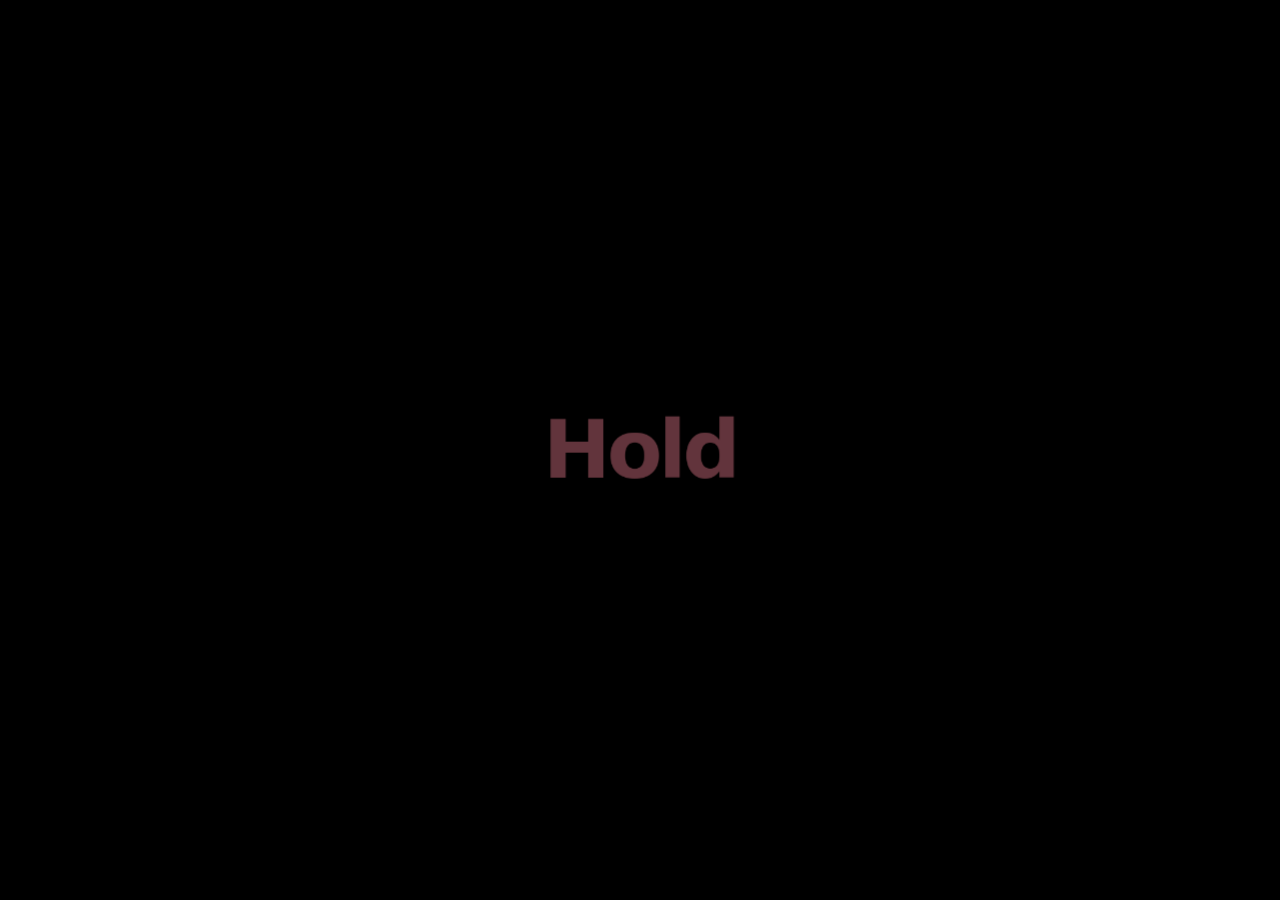
==== src/ui/index.html @ 186e2339 "WordPulse 1.2.0: word-by-word lyrics on your Windows desktop Live word-by-word lyrics for whatever i" ====
<!DOCTYPE html>
<html lang="en">
<head>
  <meta charset="UTF-8">
  <meta name="viewport" content="width=device-width, initial-scale=1.0">
  <title>WordPulse</title>
  <link rel="stylesheet" href="style.css">
</head>
<body class="mode-fullscreen style-ship" id="appBody">

  <!-- Convex lens filter (displacement map generated in app.js) -->
  <svg class="lens-defs" width="0" height="0" aria-hidden="true">
    <filter id="lensFilter" x="0" y="0" width="1" height="1"
            filterUnits="objectBoundingBox" primitiveUnits="objectBoundingBox"
            color-interpolation-filters="sRGB">
      <feImage id="lensMap" x="0" y="0" width="1" height="1" preserveAspectRatio="none" result="map"/>
      <feDisplacementMap in="SourceGraphic" in2="map" scale="0.17"
                         xChannelSelector="R" yChannelSelector="G"/>
    </filter>
    <!-- Ink / clay morph: blur, then harden the alpha back into solid shapes -->
    <filter id="gooFilter" x="-10%" y="-10%" width="120%" height="120%" color-interpolation-filters="sRGB">
      <feGaussianBlur id="gooBlur" in="SourceGraphic" stdDeviation="0" result="b"/>
      <feColorMatrix in="b" mode="matrix" values="1 0 0 0 0  0 1 0 0 0  0 0 1 0 0  0 0 0 20 -8"/>
    </filter>
  </svg>

  <div class="bg-wall" aria-hidden="true"></div>
  <div class="bg-art" aria-hidden="true"></div>

  <main class="stage" id="stage">
    <div class="lens" id="lens">
      <div class="drift" id="drift">
        <div class="stack" id="stack" aria-live="polite"></div>
      </div>
    </div>
  </main>

  <!-- Auto-hiding control strip (appears on mouse move) -->
  <div class="chrome" id="chrome">
    <div class="now-playing">
      <img id="albumArt" class="art" alt="">
      <div class="meta">
        <div class="title" id="trackTitle">Waiting for music</div>
        <div class="artist" id="trackArtist">Play something in Spotify or Apple Music</div>
      </div>
    </div>

    <div class="styles" role="tablist">
      <button class="seg active" data-style="SHIP">Ship</button>
      <button class="seg" data-style="FISHEYE">Fisheye</button>
      <button class="seg" data-style="FISHEYE_VISUAL">Fisheye Visual</button>
      <button class="seg" data-style="VISUAL">Visual</button>
      <button class="seg" data-style="POP">Pop</button>
      <button class="seg" data-style="STAMP">Stamp</button>
      <button class="seg" data-style="LINE">Line</button>
      <button class="seg" data-style="ORBIT">Orbit</button>
      <button class="seg" data-style="INKBLOT">Inkblot</button>
      <button class="seg" data-style="SQUEEZE">Squeeze</button>
      <button class="seg" data-style="REMOLD">Remold</button>
    </div>

    <div class="actions">
      <button class="act" id="btnPinToggle" title="Always on top (T)">
        <svg width="15" height="15" viewBox="0 0 24 24" fill="none" stroke="currentColor" stroke-width="2"><path d="M12 17v5"/><path d="M5 17h14v-2l-3-3V5a2 2 0 0 0-2-2h-4a2 2 0 0 0-2 2v7l-3 3z"/></svg>
      </button>
      <button class="act" id="btnModeToggle" title="Lock screen / desktop (F11)">
        <svg width="15" height="15" viewBox="0 0 24 24" fill="none" stroke="currentColor" stroke-width="2"><path d="M15 3h6v6M9 21H3v-6M21 3l-7 7M3 21l7-7"/></svg>
      </button>
      <button class="act" id="btnDemoToggle" title="Demo tracks (D)"><span id="demoBadge">LIVE</span></button>
    </div>

    <div class="progress" id="progressBarWrap"><div class="fill" id="progressFill"></div></div>
  </div>

  <script src="util.js"></script>
  <script src="app.js"></script>
</body>
</html>
---- src/ui/style.css ----
/* WordPulse — word-by-word lyric stage
   Three colours drive everything: lyric, highlight, secondary. */
:root {
  --hl: #ff2d6f;                                            /* highlight slab */
  --lyric: color-mix(in oklab, var(--hl) 72%, white);       /* sung / past words */
  --secondary: color-mix(in oklab, var(--hl) 45%, #6b6b6b); /* upcoming ghost words */
  --bg: #000;
  --u: min(11vw, 17vh);                                     /* base word size */
  --font: "Segoe UI Variable Display", "Segoe UI", "Inter", system-ui, sans-serif;
  --spring: cubic-bezier(.34, 1.56, .64, 1);
  --glide: cubic-bezier(.22, 1, .36, 1);
}

* { box-sizing: border-box; margin: 0; padding: 0; }

html, body {
  width: 100%; height: 100%;
  overflow: hidden;
  background: var(--bg);
  color: var(--lyric);
  font-family: var(--font);
  user-select: none;
  -webkit-font-smoothing: antialiased;
}

body.mode-floating { --bg: transparent; --u: min(13vw, 22vh); }

/* On the desktop: the wallpaper sits underneath, dimmed only while lyrics are showing */
body.mode-wallpaper { background: #000 var(--wall, none) center / cover no-repeat; }
body.mode-wallpaper::before {
  content: ""; position: fixed; inset: 0; pointer-events: none; z-index: 2;
  background: rgba(0, 0, 0, var(--wall-dim, .35));
  opacity: 0; transition: opacity .8s ease;
}

/* background layers: wallpaper (optionally blurred) and blurred album art */
.bg-wall, .bg-art { position: fixed; inset: 0; pointer-events: none; display: none; }
body.mode-wallpaper .bg-wall { display: block; z-index: 0; background: var(--wall, none) center / cover no-repeat; }
body.wall-blur .bg-wall { filter: blur(18px); transform: scale(1.06); }
body:not(.mode-floating) .bg-art {
  display: block; z-index: 1;
  background: var(--art, none) center / cover no-repeat;
  filter: blur(42px) saturate(1.25) brightness(.5); transform: scale(1.18);
  opacity: 0; transition: opacity .9s ease;
}
body.album-bg.has-words .bg-art { opacity: 1; }
/* fullscreen and screensaver: optional wallpaper or album-art background instead of black */
body.mode-fullscreen[data-fsbg="wallpaper"] .bg-wall { display: block; z-index: 0; background: var(--wall, none) center / cover no-repeat; filter: brightness(.6); }
body.mode-fullscreen[data-fsbg="wallpaper"].wall-blur .bg-wall { filter: blur(18px) brightness(.6); transform: scale(1.06); }
body.mode-fullscreen[data-fsbg="album"] .bg-art { opacity: 1; }
.stage { z-index: 3; transition: opacity .5s ease; }
.chrome { z-index: 4; }
body.lyrics-hidden .stage { opacity: 0; }
body.lyrics-hidden.mode-wallpaper::before, body.lyrics-hidden .bg-art { opacity: 0 !important; }

/* type options */
body.upper .w .t, body.upper .rm { text-transform: uppercase; }
body[data-slab="pill"] .w .t::before, body[data-slab="pill"] .rm-slab { clip-path: none; border-radius: .3em; }
body[data-slab="none"] .w .t::before, body[data-slab="none"] .rm-slab { display: none; }
body[data-slab="none"] .w.active, body[data-slab="none"] .rm,
body[data-slab="none"].style-inkblot .w, body[data-slab="none"].style-squeeze .w { color: var(--hl); }

/* calmer motion / battery */
body.reduce-motion .w, body.reduce-motion .rm-l, body.reduce-motion .rm {
  transition-property: opacity, color !important; transition-duration: .25s !important;
}
body.reduce-motion .drift, body.lowpower .drift { animation: none !important; transform: none !important; }
body.idle .drift { animation-play-state: paused; }   /* nothing playing: stop the endless drift */
body.lowpower .lens, body.lowpower.morphing .lens { filter: none !important; }
body.mode-wallpaper.has-words::before { opacity: 1; }
body.mode-wallpaper .chrome { display: none; }
body.mode-wallpaper .lens::after { display: none; }

.lens-defs { position: absolute; pointer-events: none; }

/* ---------- Stage ---------- */
.stage {
  position: fixed; inset: 0;
  display: grid; place-items: center;
  perspective: 1400px;
}

.lens, .drift { position: relative; width: 100%; height: 100%; transform-style: preserve-3d; }

.stack {
  contain: layout style;
  position: absolute; left: calc(50% + var(--ox, 0px)); top: 50%;
  width: 0; height: 0;
  transform-style: preserve-3d;
}

/* Every visible word is absolutely placed by app.js via --x/--y/--s/--r. */
.w {
  position: absolute; left: 0; top: 0;
  display: flex; align-items: center; gap: .18em;
  white-space: nowrap;
  font-size: var(--u);
  font-weight: 800;
  letter-spacing: -0.035em;
  line-height: 1;
  transform:
    translate(-50%, -50%)
    translate3d(var(--x, 0px), var(--y, 0px), var(--z, 0px))
    rotate(var(--r, 0deg))
    scale(calc(var(--s, 1) * var(--sx, 1)), var(--s, 1));
  opacity: var(--o, 1);
  transition:
    transform .52s var(--glide),
    opacity .38s var(--glide);
  will-change: transform, opacity;
}
.w.italic .t { font-style: italic; font-weight: 700; }

.w .t { position: relative; z-index: 1; padding: 0 .06em; }

/* The highlight slab behind the word being sung */
.w .t::before {
  content: "";
  position: absolute; z-index: -1;
  left: -.02em; right: -.02em; top: .14em; bottom: .02em;
  background: var(--hl);
  clip-path: polygon(0 9%, 100% 0, 99% 100%, 1% 93%);
  transform: scaleX(0); transform-origin: left center;
  transition: transform .2s var(--glide);
}
.w.active { color: #fff; }
.w.active .t::before { transform: scaleX(1); }
.w:not(.active) .t::before { transform-origin: right center; transition-duration: .14s; }

.w.ghost { color: var(--secondary); }
.w.leaving { transition-duration: .42s, .3s, .18s; }

/* Icons: emoji rendered as a solid silhouette tinted with the highlight colour */
.w .ic {
  display: none;
  font-size: .78em;
  font-style: normal;
  color: transparent;
  text-shadow: 0 0 0 var(--hl);
  transform: scale(0) rotate(-25deg);
  transition: transform .5s var(--spring);
}
.w.active .ic, .w.past .ic { transform: scale(1) rotate(0); }
.w.ghost .ic { transform: scale(.4); opacity: .4; }
body.style-visual .w .ic,
body.style-fisheye-visual .w .ic { display: inline-block; }

/* ---------- Ship: a wall drifting in three dimensions ---------- */
body.style-ship .drift { animation: ship-drift 18s ease-in-out infinite alternate; }
@keyframes ship-drift {
  0%   { transform: rotateX(calc(16deg * var(--motion, 1)))  rotateY(calc(-18deg * var(--motion, 1))) rotateZ(calc(-2deg * var(--motion, 1))) translateZ(-40px); }
  50%  { transform: rotateX(calc(6deg * var(--motion, 1)))   rotateY(calc(10deg * var(--motion, 1)))  rotateZ(calc(1deg * var(--motion, 1)))  translateZ(0); }
  100% { transform: rotateX(calc(-10deg * var(--motion, 1))) rotateY(calc(20deg * var(--motion, 1)))  rotateZ(calc(3deg * var(--motion, 1)))  translateZ(-60px); }
}
body.style-ship .w { letter-spacing: -0.045em; font-weight: 900; }

/* ---------- Fisheye: a convex stack under a lens ---------- */
body.style-fisheye .lens,
body.style-fisheye-visual .lens {
  /* keep the filtered area to the word stack, not the whole screen */
  width: min(92vw, 150vh); height: 84vh;
  filter: url(#lensFilter);
}
body.style-fisheye .lens::after,
body.style-fisheye-visual .lens::after {
  /* faint glass sheen */
  content: ""; position: absolute; inset: 0; pointer-events: none;
  background: radial-gradient(ellipse 55% 45% at 50% 46%, rgba(255,255,255,.05), transparent 70%);
}
body.mode-floating .lens::after { display: none; }

/* ---------- Pop: one word at a time, springing in ---------- */
body.style-pop .w,
body.style-stamp .w {
  transition: transform .62s var(--spring), opacity .22s ease;
}
body.style-pop .w.leaving { transition: transform .35s ease-in, opacity .3s ease-in; }
body.style-pop .w .ic,
body.style-stamp .w.active .ic { display: inline-block; }

/* ---------- Stamp: the sung word slams down, earlier ones stay scattered ---------- */
body.style-stamp .w.active { transition: transform .42s cubic-bezier(.2, 1.9, .45, 1), opacity .12s linear; }
body.style-stamp .w.past { color: var(--lyric); }
body.style-stamp .w.active .t::before { transition-duration: .08s; }

/* ---------- Line: whole line, slab wipes across each word as it is sung ---------- */
body.style-line .w { font-weight: 800; transition: transform .45s var(--glide), opacity .3s ease; }
body.style-line .w.active .t::before { transition: transform var(--wipe, .2s) linear; }
body.style-line .w.past { color: var(--hl); }
body.style-line .w.past .t::before { transform: scaleX(0); transition: none; }
body.style-line .w.ghost { color: var(--lyric); }

/* ---------- Orbit: the line rides a turning carousel ---------- */
body.style-orbit .w { transition: transform .6s var(--glide), opacity .45s ease; backface-visibility: hidden; }
body.style-orbit .stack { perspective: 900px; }

/* ---------- Morph styles ---------- */
body.morphing .lens { filter: url(#gooFilter); }

/* single word that always wears its slab */
body.style-inkblot .w, body.style-squeeze .w { color: #fff; }
body.style-inkblot .w .t::before,
body.style-squeeze .w .t::before { transform: scaleX(1); transition: none; }

/* Inkblot: cross-fade under the goo filter so the shapes melt together */
body.style-inkblot .w { transition: transform .62s var(--glide), opacity .5s ease; }

/* Squeeze: new word expands from the right while the old one flattens to its left edge */
body.style-squeeze .w { transition: transform .46s cubic-bezier(.7, 0, .25, 1), opacity .2s ease; }
body.style-squeeze .w.leaving { transition: transform .46s cubic-bezier(.7, 0, .25, 1), opacity .15s ease .36s; }

/* Remold: letters rearrange themselves into the next word */
.rm {
  position: absolute; left: 0; top: 0;
  transform: translateY(var(--y, 0px)) scale(calc(1 + var(--beat, 0) * 0.06));   /* zero-size box: scales around the word centre */
  font-weight: 800; line-height: 1; color: #fff; white-space: pre;
  transition: font-size .5s var(--glide), opacity .3s ease;
}
.rm-slab {
  position: absolute; left: 0; top: 0; height: .84em;
  transform: translate(-50%, calc(-50% + .06em)) rotate(-1.2deg);
  background: var(--hl);
  clip-path: polygon(0 9%, 100% 0, 99% 100%, 1% 93%);
  transition: width .5s var(--glide);
}
.rm-txt { position: absolute; left: 0; top: 0; }
.rm-l {
  position: absolute; left: 0; top: 0;
  transform: translate(-50%, -50%) translateX(var(--lx, 0)) scale(var(--ls, 1));
  filter: blur(var(--lb, 0));
  transition: transform .5s var(--glide), opacity .35s ease, filter .4s ease;
}

/* ---------- Beat pulse (--beat: 0..~1.5, set every frame on .stack) ---------- */
.w.active .t { display: inline-block; transform: scale(calc(1 + var(--beat, 0) * 0.07)); transform-origin: center; will-change: transform; }

@keyframes drop-shake {
  0% { transform: translate(0, 0); } 15% { transform: translate(-1.2%, .6%) rotate(-.6deg); }
  30% { transform: translate(1.1%, -.5%) rotate(.5deg); } 45% { transform: translate(-.7%, .3%); }
  60% { transform: translate(.5%, -.2%); } 100% { transform: translate(0, 0); }
}
body.drop .stage { animation: drop-shake .5s cubic-bezier(.3, .7, .4, 1); }

/* ---------- Mood looks (only with "Full" auto mood) ---------- */
/* Neon: glowing, fast, punchy */
body[data-mood="neon"] .w, body[data-mood="neon"] .rm {
  text-shadow: 0 0 .05em color-mix(in oklab, var(--hl) 70%, white), 0 0 .32em var(--hl);
}
body[data-mood="neon"] .w { transition-duration: .3s, .22s; }
body[data-mood="neon"] .w .t::before, body[data-mood="neon"] .rm-slab {
  clip-path: none; border-radius: .14em;
  box-shadow: 0 0 .18em var(--hl), 0 0 .6em color-mix(in oklab, var(--hl) 55%, transparent);
}
/* the beat brightens a separate glow layer: only its opacity changes, so nothing is repainted */
body[data-mood="neon"] .w.active .t::after {
  content: ""; position: absolute; z-index: -2; left: -.02em; right: -.02em; top: .14em; bottom: .02em;
  border-radius: .14em; box-shadow: 0 0 .5em .12em var(--hl), 0 0 1.2em .2em color-mix(in oklab, var(--hl) 60%, transparent);
  opacity: calc(.15 + var(--beat, 0) * .85); will-change: opacity; pointer-events: none;
}
body[data-mood="neon"].mode-fullscreen { background: #05020b; }

/* Bright: bouncy and saturated */
body[data-mood="bright"] .w { transition-timing-function: var(--spring), ease; transition-duration: .5s, .3s; }

/* Heavy: hard cuts, square slab, heavier type */
body[data-mood="heavy"] .w { font-weight: 900; transition-duration: .16s, .12s; transition-timing-function: cubic-bezier(.6, 0, .2, 1); }
body[data-mood="heavy"] .w .t, body[data-mood="heavy"] .rm { text-transform: uppercase; }
body[data-mood="heavy"] .w .t::before, body[data-mood="heavy"] .rm-slab { clip-path: none; border-radius: 0; }

/* Smooth: slow easing, soft glow */
body[data-mood="smooth"] .w { transition-duration: .78s, .6s; }
body[data-mood="smooth"] .w, body[data-mood="smooth"] .rm { text-shadow: 0 0 .35em color-mix(in oklab, var(--hl) 35%, transparent); }

/* Soft: muted and slow */
body[data-mood="soft"] .w { transition-duration: .95s, .8s; font-weight: 700; }
body[data-mood="soft"] .w.ghost { opacity: calc(var(--o, 1) * .6); }

/* ---------- Auto-hiding chrome ---------- */
.chrome {
  position: fixed; left: 50%; bottom: 22px;
  transform: translate(-50%, 12px);
  display: flex; align-items: center; gap: 14px;
  padding: 8px 10px 12px 8px;
  border-radius: 16px;
  background: rgba(20, 20, 22, .72);
  backdrop-filter: blur(24px) saturate(1.4);
  border: 1px solid rgba(255, 255, 255, .08);
  color: rgba(255, 255, 255, .85);
  font: 500 12.5px/1.2 "Segoe UI Variable Text", "Segoe UI", system-ui, sans-serif;
  opacity: 0; pointer-events: none;
  transition: opacity .25s ease, transform .35s var(--glide);
  max-width: calc(100vw - 32px);
}
body.controls-revealed .chrome { opacity: 1; pointer-events: auto; transform: translate(-50%, 0); }

.now-playing { display: flex; align-items: center; gap: 10px; min-width: 0; max-width: 260px; }
.art { width: 36px; height: 36px; border-radius: 7px; object-fit: cover; background: #222; flex: none; }
.art:not([src]), .art[src=""] { visibility: hidden; width: 0; margin-right: -10px; }
.meta { min-width: 0; }
.title, .artist { overflow: hidden; text-overflow: ellipsis; white-space: nowrap; }
.title { font-weight: 600; color: #fff; }
.artist { color: rgba(255, 255, 255, .5); margin-top: 2px; }

.styles { display: flex; padding: 3px; gap: 2px; border-radius: 10px; background: rgba(255,255,255,.06); }
.seg, .act {
  border: 0; background: transparent; color: inherit; font: inherit; cursor: pointer;
  border-radius: 8px; padding: 6px 10px; white-space: nowrap;
  transition: background .15s, color .15s;
}
.seg:hover, .act:hover { background: rgba(255,255,255,.08); }
.seg.active { background: var(--hl); color: #fff; }
.actions { display: flex; gap: 2px; }
.act { display: grid; place-items: center; padding: 7px; min-width: 30px; }
.act.active { color: var(--hl); }
#demoBadge { font-size: 10.5px; font-weight: 700; letter-spacing: .06em; }
#demoBadge.demo-active { color: var(--hl); }

.progress {
  position: absolute; left: 14px; right: 14px; bottom: 5px; height: 3px;
  border-radius: 2px; background: rgba(255,255,255,.1); cursor: pointer;
}
.progress .fill { height: 100%; width: 0; border-radius: inherit; background: var(--hl); }

@media (max-width: 760px) {
  .now-playing { display: none; }
}

@media (prefers-reduced-motion: reduce) {
  body.style-ship .drift { animation: none; transform: rotateX(8deg) rotateY(-10deg); }
  .w, .w .ic, .w .t::before { transition-duration: .01s !important; }
}
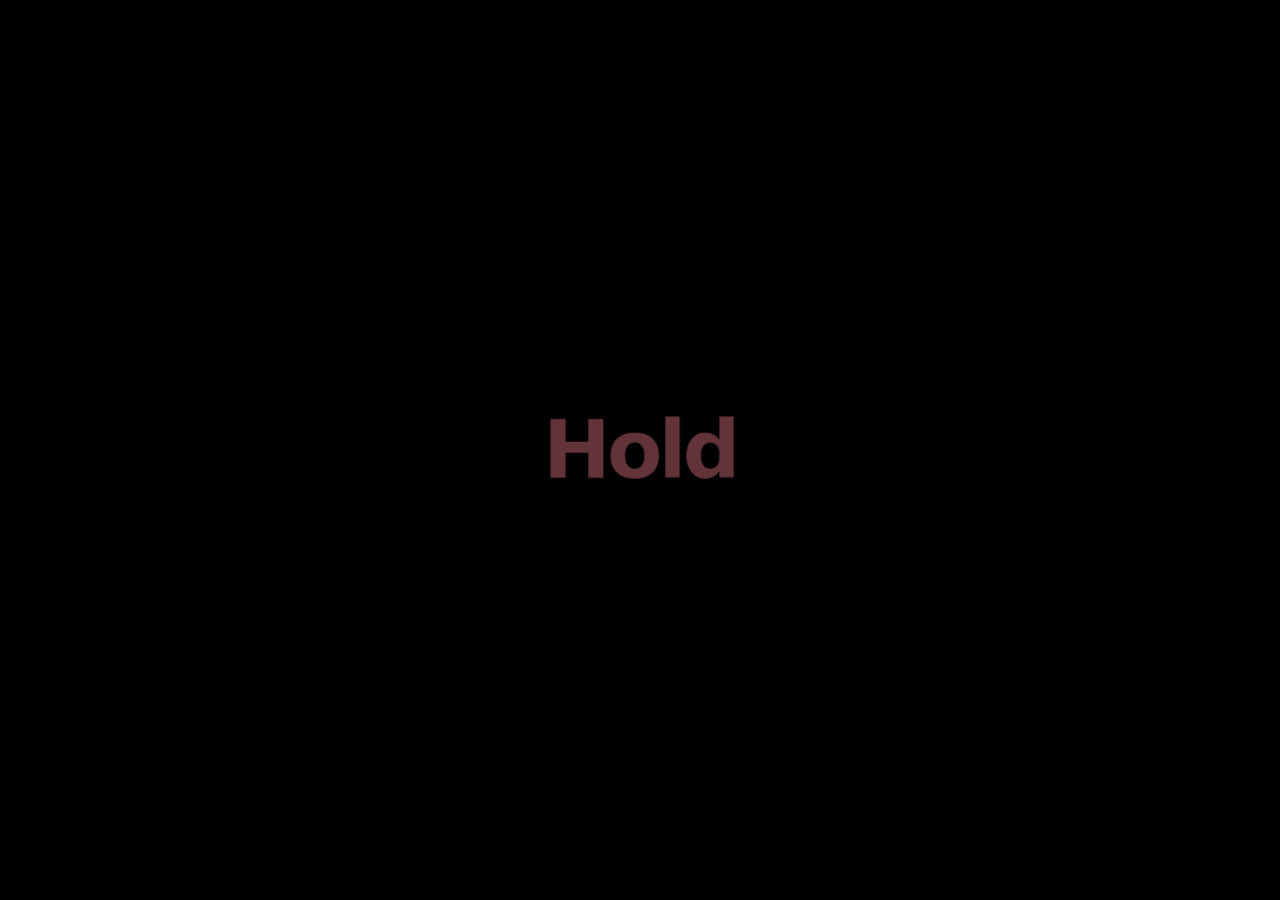
==== commit fc104c88: "Variety and five new styles: Constellation, Branches, Web, Code, Code Visual - Variety (Off / Subtle" ====
--- a/src/ui/index.html
+++ b/src/ui/index.html
@@ -57,6 +57,11 @@
       <button class="seg" data-style="INKBLOT">Inkblot</button>
       <button class="seg" data-style="SQUEEZE">Squeeze</button>
       <button class="seg" data-style="REMOLD">Remold</button>
+      <button class="seg" data-style="CONSTELLATION">Constellation</button>
+      <button class="seg" data-style="BRANCHES">Branches</button>
+      <button class="seg" data-style="WEB">Web</button>
+      <button class="seg" data-style="CODE">Code</button>
+      <button class="seg" data-style="CODE_VISUAL">Code Visual</button>
     </div>
 
     <div class="actions">
--- a/src/ui/style.css
+++ b/src/ui/style.css
@@ -95,8 +95,8 @@
   display: flex; align-items: center; gap: .18em;
   white-space: nowrap;
   font-size: var(--u);
-  font-weight: 800;
-  letter-spacing: -0.035em;
+  font-weight: var(--v-weight, 800);
+  letter-spacing: calc(-0.035em + var(--v-spacing, 0em));
   line-height: 1;
   transform:
     translate(-50%, -50%)
@@ -125,6 +125,7 @@
 }
 .w.active { color: #fff; }
 .w.active .t::before { transform: scaleX(1); }
+.w .t::before, .rm-slab { rotate: var(--v-tilt, 0deg); }   /* per-song slab tilt (Variety) */
 .w:not(.active) .t::before { transform-origin: right center; transition-duration: .14s; }
 
 .w.ghost { color: var(--secondary); }
@@ -147,6 +148,17 @@
 
 /* ---------- Ship: a wall drifting in three dimensions ---------- */
 body.style-ship .drift { animation: ship-drift 18s ease-in-out infinite alternate; }
+body.style-ship[data-drift="1"] .drift { animation-name: ship-drift-b; animation-duration: 22s; }
+body.style-ship[data-drift="2"] .drift { animation-name: ship-drift-c; animation-duration: 15s; }
+@keyframes ship-drift-b {
+  0%   { transform: rotateX(calc(-12deg * var(--motion, 1))) rotateY(calc(16deg * var(--motion, 1)))  rotateZ(calc(2deg * var(--motion, 1)))  translateZ(-50px); }
+  50%  { transform: rotateX(calc(4deg * var(--motion, 1)))   rotateY(calc(-8deg * var(--motion, 1)))  rotateZ(calc(-1deg * var(--motion, 1))) translateZ(0); }
+  100% { transform: rotateX(calc(14deg * var(--motion, 1)))  rotateY(calc(-20deg * var(--motion, 1))) rotateZ(calc(-3deg * var(--motion, 1))) translateZ(-30px); }
+}
+@keyframes ship-drift-c {
+  0%   { transform: rotateX(calc(8deg * var(--motion, 1)))  rotateY(calc(-24deg * var(--motion, 1))) translateZ(-20px); }
+  100% { transform: rotateX(calc(-6deg * var(--motion, 1))) rotateY(calc(24deg * var(--motion, 1)))  translateZ(-70px); }
+}
 @keyframes ship-drift {
   0%   { transform: rotateX(calc(16deg * var(--motion, 1)))  rotateY(calc(-18deg * var(--motion, 1))) rotateZ(calc(-2deg * var(--motion, 1))) translateZ(-40px); }
   50%  { transform: rotateX(calc(6deg * var(--motion, 1)))   rotateY(calc(10deg * var(--motion, 1)))  rotateZ(calc(1deg * var(--motion, 1)))  translateZ(0); }
@@ -274,6 +286,53 @@
 /* Soft: muted and slow */
 body[data-mood="soft"] .w { transition-duration: .95s, .8s; font-weight: 700; }
 body[data-mood="soft"] .w.ghost { opacity: calc(var(--o, 1) * .6); }
+
+/* ---------- Graph styles: Constellation, Branches, Web ---------- */
+.ln {
+  position: absolute; left: 0; top: 0; height: max(1px, calc(var(--u) * .012));
+  width: var(--len, 0px); transform-origin: 0 50%;
+  transform: translate(var(--x, 0px), var(--y, 0px)) rotate(var(--ang, 0deg));
+  background: color-mix(in oklab, var(--lyric) 70%, transparent); opacity: var(--o, 1);
+  transition: transform .55s var(--glide), width .55s var(--glide), opacity .4s ease;
+  pointer-events: none;
+}
+body.style-branches .ln { background: color-mix(in oklab, var(--hl) 55%, var(--lyric)); }
+/* a node is a star with its word tucked underneath; the star itself sits exactly on the point */
+.w.node {
+  flex-direction: column; align-items: center; gap: .08em; font-weight: 700; letter-spacing: 0;
+  transform: translate(-50%, -.35em) translate3d(var(--x, 0px), var(--y, 0px), var(--z, 0px)) scale(var(--s, 1));
+  transform-origin: 50% .35em;
+}
+.w.node .t::before { display: none; }                     /* no slab: the star marks the word */
+.w.node .star { font-size: .7em; height: 1em; line-height: 1; color: var(--lyric); }
+.w.node .t { font-size: .9em; line-height: 1.05; }
+.w.node.active { color: #fff; }
+.w.node.active .star { color: var(--hl); text-shadow: 0 0 .25em var(--hl), 0 0 .6em var(--hl);
+  transform: scale(calc(1.4 + var(--beat, 0) * .5)); transition: transform .12s ease-out; }
+.w.node.past { color: color-mix(in oklab, var(--lyric) 85%, transparent); }
+body.style-web .w.node.active .star { transform: scale(calc(1.9 + var(--beat, 0) * .6)); }
+
+/* ---------- Code styles: the line types itself out ---------- */
+body.style-code .w { font-family: "Cascadia Code", "Cascadia Mono", Consolas, "Courier New", monospace; font-weight: 500; letter-spacing: 0; }
+.w.tok { transform: translate(0, -50%) translate3d(var(--x, 0px), var(--y, 0px), 0) scale(var(--s, 1)); transform-origin: 0 50%; }
+.w.tok .t::before { display: none; }
+.w.tok-kw { color: var(--hl); }
+.w.tok-id { color: color-mix(in oklab, var(--lyric) 40%, white); }
+.w.tok-str { color: color-mix(in oklab, #9be28c 75%, var(--lyric)); }
+.w.tok-fn { color: color-mix(in oklab, #7cc4ff 75%, var(--lyric)); }
+.w.tok-num { color: color-mix(in oklab, #ffcf6b 80%, var(--lyric)); }
+.w.gutter { color: color-mix(in oklab, var(--lyric) 45%, transparent); white-space: pre; }
+.w.gutter.comment { color: color-mix(in oklab, var(--lyric) 55%, transparent); font-style: italic; }
+.w.tok.active .t { animation: code-type var(--wipe, .3s) steps(var(--chars, 6), end) both; }
+@keyframes code-type { from { clip-path: inset(0 100% 0 0); } to { clip-path: inset(0 0 0 0); } }
+.w.tok.active { text-shadow: 0 0 .3em color-mix(in oklab, currentColor 40%, transparent); }
+.caret {
+  position: absolute; left: 0; top: 0; width: calc(var(--u) * var(--s, .4) * .09); height: calc(var(--u) * var(--s, .4) * 1.05);
+  transform: translate(0, -50%) translate(var(--x, 0px), var(--y, 0px)); background: var(--hl);
+  transition: transform .18s var(--glide); animation: caret-blink 1s steps(1) infinite; opacity: var(--o, 1);
+}
+@keyframes caret-blink { 50% { opacity: 0; } }
+body.idle .caret { animation-play-state: paused; }
 
 /* ---------- Auto-hiding chrome ---------- */
 .chrome {
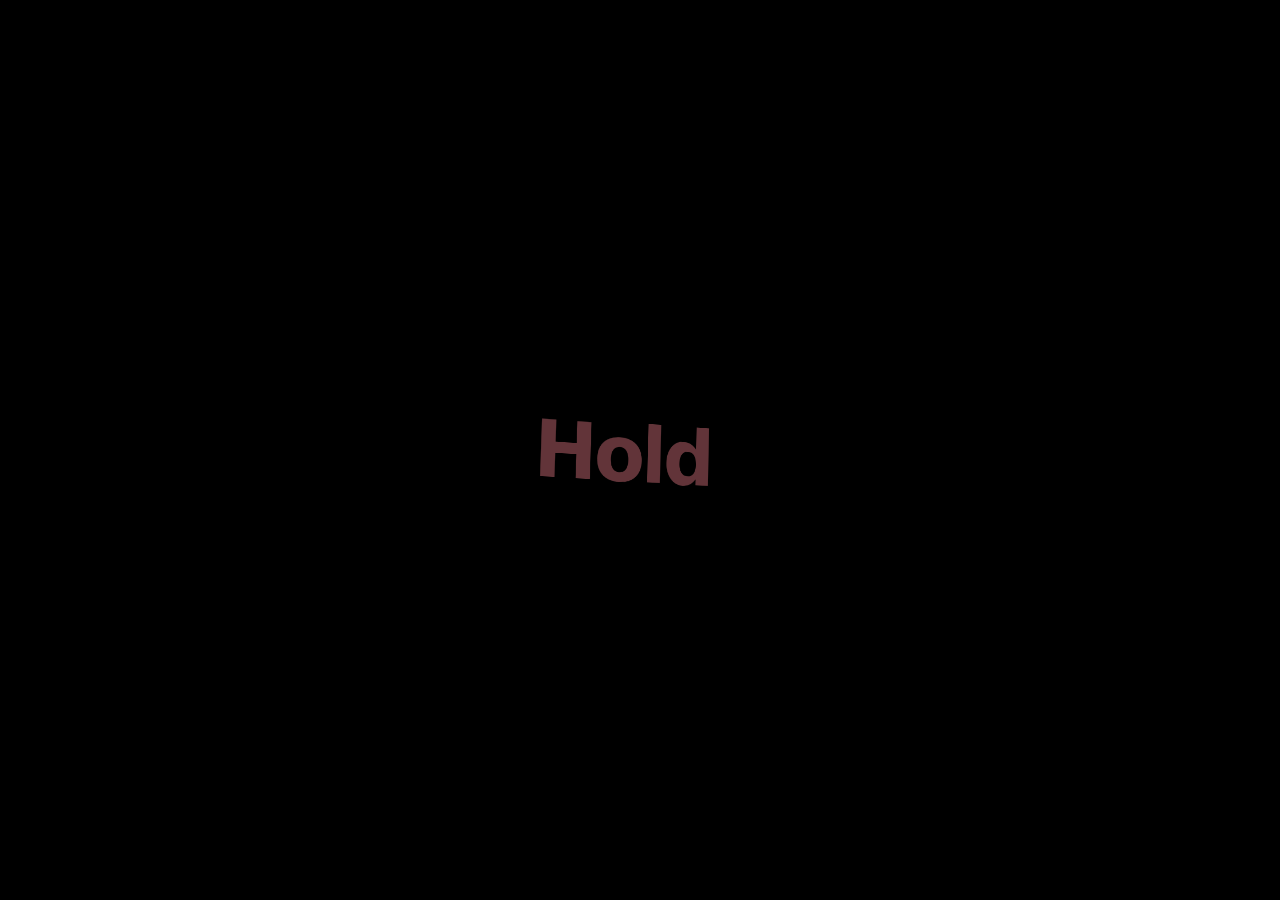
==== commit deaf68ef: "Lighter on resources, fullscreen player views, real playback controls - Motion engine: positions, sc" ====
--- a/src/ui/index.html
+++ b/src/ui/index.html
@@ -35,7 +35,23 @@
     </div>
   </main>
 
-  <!-- Auto-hiding control strip (appears on mouse move) -->
+  <!-- Fullscreen views: the cover filling the screen, and a now-playing card -->
+  <img class="fs-art" id="fsArt" alt="" aria-hidden="true">
+  <div class="player" id="player">
+    <div class="p-art-wrap"><img class="p-art" id="pArt" alt="Album cover"></div>
+    <div class="p-title" id="pTitle">Waiting for music</div>
+    <div class="p-artist" id="pArtist"></div>
+    <div class="p-controls">
+      <button class="pc" data-cmd="prev_track" title="Previous"><svg width="16" height="16" viewBox="0 0 24 24" fill="currentColor"><path d="M6 5h2v14H6zM20 5v14L9 12z"/></svg></button>
+      <button class="pc big play-btn" data-cmd="toggle_playback" title="Play / pause (Space)"><svg class="i-play" width="18" height="18" viewBox="0 0 24 24" fill="currentColor"><path d="M7 4v16l13-8z"/></svg><svg class="i-pause" width="18" height="18" viewBox="0 0 24 24" fill="currentColor"><path d="M6 4h4v16H6zM14 4h4v16h-4z"/></svg></button>
+      <button class="pc" data-cmd="next_track" title="Next"><svg width="16" height="16" viewBox="0 0 24 24" fill="currentColor"><path d="M16 5h2v14h-2zM4 5v14l11-7z"/></svg></button>
+    </div>
+    <button class="p-lyrics" id="pLyrics" title="Show lyrics (L)">
+      <svg width="13" height="13" viewBox="0 0 24 24" fill="currentColor"><path d="M4 4h16v12H8l-4 4z"/></svg> Lyrics
+    </button>
+  </div>
+
+  <!-- Auto-hiding dock (appears on mouse move in fullscreen and floating modes) -->
   <div class="chrome" id="chrome">
     <div class="now-playing">
       <img id="albumArt" class="art" alt="">
@@ -44,36 +60,29 @@
         <div class="artist" id="trackArtist">Play something in Spotify or Apple Music</div>
       </div>
     </div>
-
-    <div class="styles" role="tablist">
-      <button class="seg active" data-style="SHIP">Ship</button>
-      <button class="seg" data-style="FISHEYE">Fisheye</button>
-      <button class="seg" data-style="FISHEYE_VISUAL">Fisheye Visual</button>
-      <button class="seg" data-style="VISUAL">Visual</button>
-      <button class="seg" data-style="POP">Pop</button>
-      <button class="seg" data-style="STAMP">Stamp</button>
-      <button class="seg" data-style="LINE">Line</button>
-      <button class="seg" data-style="ORBIT">Orbit</button>
-      <button class="seg" data-style="INKBLOT">Inkblot</button>
-      <button class="seg" data-style="SQUEEZE">Squeeze</button>
-      <button class="seg" data-style="REMOLD">Remold</button>
-      <button class="seg" data-style="CONSTELLATION">Constellation</button>
-      <button class="seg" data-style="BRANCHES">Branches</button>
-      <button class="seg" data-style="WEB">Web</button>
-      <button class="seg" data-style="CODE">Code</button>
-      <button class="seg" data-style="CODE_VISUAL">Code Visual</button>
+    <div class="transport">
+      <button class="act" data-cmd="prev_track" title="Previous (←)"><svg width="16" height="16" viewBox="0 0 24 24" fill="currentColor"><path d="M6 5h2v14H6zM20 5v14L9 12z"/></svg></button>
+      <button class="act play-btn" data-cmd="toggle_playback" title="Play / pause (Space)"><svg class="i-play" width="18" height="18" viewBox="0 0 24 24" fill="currentColor"><path d="M7 4v16l13-8z"/></svg><svg class="i-pause" width="18" height="18" viewBox="0 0 24 24" fill="currentColor"><path d="M6 4h4v16H6zM14 4h4v16h-4z"/></svg></button>
+      <button class="act" data-cmd="next_track" title="Next (→)"><svg width="16" height="16" viewBox="0 0 24 24" fill="currentColor"><path d="M16 5h2v14h-2zM4 5v14l11-7z"/></svg></button>
     </div>
-
+    <label class="style-pick" title="Style (1–9)">
+      <select id="styleSelect" aria-label="Lyric style"></select>
+    </label>
     <div class="actions">
+      <button class="act" id="btnLayout" title="Fullscreen view: lyrics / player / album art (L)">
+        <svg width="15" height="15" viewBox="0 0 24 24" fill="none" stroke="currentColor" stroke-width="2"><rect x="3" y="4" width="18" height="16" rx="2"/><path d="M3 15l5-4 4 3 3-2 6 5"/></svg>
+      </button>
       <button class="act" id="btnPinToggle" title="Always on top (T)">
         <svg width="15" height="15" viewBox="0 0 24 24" fill="none" stroke="currentColor" stroke-width="2"><path d="M12 17v5"/><path d="M5 17h14v-2l-3-3V5a2 2 0 0 0-2-2h-4a2 2 0 0 0-2 2v7l-3 3z"/></svg>
       </button>
-      <button class="act" id="btnModeToggle" title="Lock screen / desktop (F11)">
+      <button class="act" id="btnModeToggle" title="Change display mode (F11)">
         <svg width="15" height="15" viewBox="0 0 24 24" fill="none" stroke="currentColor" stroke-width="2"><path d="M15 3h6v6M9 21H3v-6M21 3l-7 7M3 21l7-7"/></svg>
       </button>
-      <button class="act" id="btnDemoToggle" title="Demo tracks (D)"><span id="demoBadge">LIVE</span></button>
+      <button class="act" id="btnSettings" title="Settings">
+        <svg width="15" height="15" viewBox="0 0 24 24" fill="none" stroke="currentColor" stroke-width="2"><circle cx="12" cy="12" r="3"/><path d="M19.4 15a1.7 1.7 0 0 0 .3 1.8l.1.1a2 2 0 1 1-2.8 2.8l-.1-.1a1.7 1.7 0 0 0-1.8-.3 1.7 1.7 0 0 0-1 1.5V21a2 2 0 1 1-4 0v-.1a1.7 1.7 0 0 0-1.1-1.5 1.7 1.7 0 0 0-1.8.3l-.1.1a2 2 0 1 1-2.8-2.8l.1-.1a1.7 1.7 0 0 0 .3-1.8 1.7 1.7 0 0 0-1.5-1H3a2 2 0 1 1 0-4h.1a1.7 1.7 0 0 0 1.5-1.1 1.7 1.7 0 0 0-.3-1.8l-.1-.1a2 2 0 1 1 2.8-2.8l.1.1a1.7 1.7 0 0 0 1.8.3H9a1.7 1.7 0 0 0 1-1.5V3a2 2 0 1 1 4 0v.1a1.7 1.7 0 0 0 1 1.5 1.7 1.7 0 0 0 1.8-.3l.1-.1a2 2 0 1 1 2.8 2.8l-.1.1a1.7 1.7 0 0 0-.3 1.8V9a1.7 1.7 0 0 0 1.5 1H21a2 2 0 1 1 0 4h-.1a1.7 1.7 0 0 0-1.5 1z"/></svg>
+      </button>
+      <button class="act" id="btnDemoToggle" title="Demo songs (D)"><span id="demoBadge">LIVE</span></button>
     </div>
-
     <div class="progress" id="progressBarWrap"><div class="fill" id="progressFill"></div></div>
   </div>
 
--- a/src/ui/style.css
+++ b/src/ui/style.css
@@ -107,8 +107,8 @@
   transition:
     transform .52s var(--glide),
     opacity .38s var(--glide);
-  will-change: transform, opacity;
-}
+}
+.w.mv, .ln.mv, .caret.mv { will-change: transform, opacity; }   /* layers only while moving */
 .w.italic .t { font-style: italic; font-weight: 700; }
 
 .w .t { position: relative; z-index: 1; padding: 0 .06em; }
@@ -197,7 +197,7 @@
 
 /* ---------- Line: whole line, slab wipes across each word as it is sung ---------- */
 body.style-line .w { font-weight: 800; transition: transform .45s var(--glide), opacity .3s ease; }
-body.style-line .w.active .t::before { transition: transform var(--wipe, .2s) linear; }
+body.style-line .w.active .t::before { transform: scaleX(var(--wp, 0)); transition: none; }
 body.style-line .w.past { color: var(--hl); }
 body.style-line .w.past .t::before { transform: scaleX(0); transition: none; }
 body.style-line .w.ghost { color: var(--lyric); }
@@ -308,7 +308,7 @@
 .w.node .t { font-size: .9em; line-height: 1.05; }
 .w.node.active { color: #fff; }
 .w.node.active .star { color: var(--hl); text-shadow: 0 0 .25em var(--hl), 0 0 .6em var(--hl);
-  transform: scale(calc(1.4 + var(--beat, 0) * .5)); transition: transform .12s ease-out; }
+  transform: scale(calc(1.4 + var(--beat, 0) * .5)); }
 .w.node.past { color: color-mix(in oklab, var(--lyric) 85%, transparent); }
 body.style-web .w.node.active .star { transform: scale(calc(1.9 + var(--beat, 0) * .6)); }
 
@@ -323,8 +323,7 @@
 .w.tok-num { color: color-mix(in oklab, #ffcf6b 80%, var(--lyric)); }
 .w.gutter { color: color-mix(in oklab, var(--lyric) 45%, transparent); white-space: pre; }
 .w.gutter.comment { color: color-mix(in oklab, var(--lyric) 55%, transparent); font-style: italic; }
-.w.tok.active .t { animation: code-type var(--wipe, .3s) steps(var(--chars, 6), end) both; }
-@keyframes code-type { from { clip-path: inset(0 100% 0 0); } to { clip-path: inset(0 0 0 0); } }
+.w.tok.active .t { clip-path: inset(0 calc((1 - var(--tp, 1)) * 100%) 0 0); }
 .w.tok.active { text-shadow: 0 0 .3em color-mix(in oklab, currentColor 40%, transparent); }
 .caret {
   position: absolute; left: 0; top: 0; width: calc(var(--u) * var(--s, .4) * .09); height: calc(var(--u) * var(--s, .4) * 1.05);
@@ -334,11 +333,53 @@
 @keyframes caret-blink { 50% { opacity: 0; } }
 body.idle .caret { animation-play-state: paused; }
 
-/* ---------- Auto-hiding chrome ---------- */
+/* The JS motion engine drives position, scale and fades at a capped frame rate;
+   CSS keeps only colour changes and the short slab wipe. */
+.w, .ln, .caret { transition: color .18s linear !important; }
+.drift, body.style-ship .drift { animation: none !important; }
+
+/* ---------- Fullscreen views ---------- */
+.fs-art, .player { display: none; }
+body.mode-fullscreen[data-layout="art"] .fs-art,
+body.mode-fullscreen[data-layout="player"] .fs-art {
+  display: block; position: fixed; left: 0; top: 0; width: 100vw; height: 100vh; z-index: 1;
+  object-fit: cover; pointer-events: none;
+  transition: left .6s var(--glide), top .6s var(--glide), width .6s var(--glide), height .6s var(--glide), border-radius .6s var(--glide), filter .6s ease;
+}
+/* album-art view: the cover fills the screen, darkened at the bottom so the lyrics stay readable */
+body.mode-fullscreen[data-layout="art"]::after {
+  content: ""; position: fixed; inset: 0; z-index: 2; pointer-events: none;
+  background: linear-gradient(180deg, rgba(0,0,0,.15), rgba(0,0,0,.35) 55%, rgba(0,0,0,.6));
+}
+body.mode-fullscreen.art-soft[data-layout="art"] .fs-art { filter: blur(2px) saturate(1.1); transform: scale(1.02); }
+/* player view: the cover becomes a blurred backdrop behind a now-playing card */
+body.mode-fullscreen[data-layout="player"] .fs-art { filter: blur(48px) brightness(.45) saturate(1.3); transform: scale(1.15); }
+body.mode-fullscreen[data-layout="player"] .player {
+  display: flex; position: fixed; inset: 0; z-index: 3; flex-direction: column; align-items: center; justify-content: center; gap: 10px;
+  font-family: "Segoe UI Variable Text", "Segoe UI", system-ui, sans-serif; color: #fff;
+}
+.p-art-wrap { padding: 6px; border-radius: 24px; background: rgba(255,255,255,.06); box-shadow: 0 0 0 1px rgba(255,255,255,.08), 0 0 60px color-mix(in oklab, var(--hl) 35%, transparent); margin-bottom: 14px; }
+.p-art { display: block; width: min(38vh, 420px); height: min(38vh, 420px); border-radius: 18px; object-fit: cover; background: #18181c; }
+.p-title { font: 700 clamp(18px, 2.4vh, 28px) "Segoe UI Variable Display", "Segoe UI", sans-serif; letter-spacing: -.01em; max-width: 70vw; text-align: center; }
+.p-artist { color: rgba(255,255,255,.65); font-size: clamp(13px, 1.6vh, 17px); margin-top: -4px; }
+.p-controls { display: flex; gap: 12px; margin-top: 14px; align-items: center; }
+.pc { width: 46px; height: 46px; border-radius: 50%; border: 0; background: rgba(255,255,255,.1); color: #fff; display: grid; place-items: center; cursor: pointer; transition: background .15s, transform .15s; }
+.pc:hover { background: rgba(255,255,255,.18); }
+.pc:active { transform: scale(.94); }
+.pc.big { width: 58px; height: 58px; background: #fff; color: #111; }
+.pc.big:hover { background: #f0f0f0; }
+.p-lyrics { margin-top: 12px; border: 0; border-radius: 999px; padding: 8px 16px; background: rgba(255,255,255,.1); color: #fff; font: 600 13px "Segoe UI", sans-serif; cursor: pointer; display: inline-flex; gap: 6px; align-items: center; }
+.p-lyrics:hover { background: rgba(255,255,255,.18); }
+.play-btn .i-pause { display: none; }
+body.is-playing .play-btn .i-pause { display: block; }
+body.is-playing .play-btn .i-play { display: none; }
+:is(.pc, .p-lyrics, .act, #styleSelect):focus-visible { outline: 2px solid #fff; outline-offset: 2px; }
+
+/* ---------- Auto-hiding dock ---------- */
 .chrome {
   position: fixed; left: 50%; bottom: 22px;
   transform: translate(-50%, 12px);
-  display: flex; align-items: center; gap: 14px;
+  display: flex; align-items: center; gap: 12px;
   padding: 8px 10px 12px 8px;
   border-radius: 16px;
   background: rgba(20, 20, 22, .72);
@@ -352,7 +393,7 @@
 }
 body.controls-revealed .chrome { opacity: 1; pointer-events: auto; transform: translate(-50%, 0); }
 
-.now-playing { display: flex; align-items: center; gap: 10px; min-width: 0; max-width: 260px; }
+.now-playing { display: flex; align-items: center; gap: 10px; min-width: 0; max-width: 240px; }
 .art { width: 36px; height: 36px; border-radius: 7px; object-fit: cover; background: #222; flex: none; }
 .art:not([src]), .art[src=""] { visibility: hidden; width: 0; margin-right: -10px; }
 .meta { min-width: 0; }
@@ -360,17 +401,19 @@
 .title { font-weight: 600; color: #fff; }
 .artist { color: rgba(255, 255, 255, .5); margin-top: 2px; }
 
-.styles { display: flex; padding: 3px; gap: 2px; border-radius: 10px; background: rgba(255,255,255,.06); }
-.seg, .act {
+.transport, .actions { display: flex; gap: 2px; align-items: center; }
+.act {
   border: 0; background: transparent; color: inherit; font: inherit; cursor: pointer;
-  border-radius: 8px; padding: 6px 10px; white-space: nowrap;
+  border-radius: 8px; display: grid; place-items: center; padding: 7px; min-width: 32px; min-height: 32px;
   transition: background .15s, color .15s;
 }
-.seg:hover, .act:hover { background: rgba(255,255,255,.08); }
-.seg.active { background: var(--hl); color: #fff; }
-.actions { display: flex; gap: 2px; }
-.act { display: grid; place-items: center; padding: 7px; min-width: 30px; }
+.act:hover { background: rgba(255,255,255,.08); }
 .act.active { color: var(--hl); }
+.transport .play-btn { background: rgba(255,255,255,.12); border-radius: 50%; }
+#styleSelect {
+  background: rgba(255,255,255,.08); color: #fff; border: 0; border-radius: 8px; padding: 7px 10px; font: inherit; cursor: pointer;
+  color-scheme: dark;
+}
 #demoBadge { font-size: 10.5px; font-weight: 700; letter-spacing: .06em; }
 #demoBadge.demo-active { color: var(--hl); }
 
@@ -380,7 +423,7 @@
 }
 .progress .fill { height: 100%; width: 0; border-radius: inherit; background: var(--hl); }
 
-@media (max-width: 760px) {
+@media (max-width: 860px) {
   .now-playing { display: none; }
 }
 
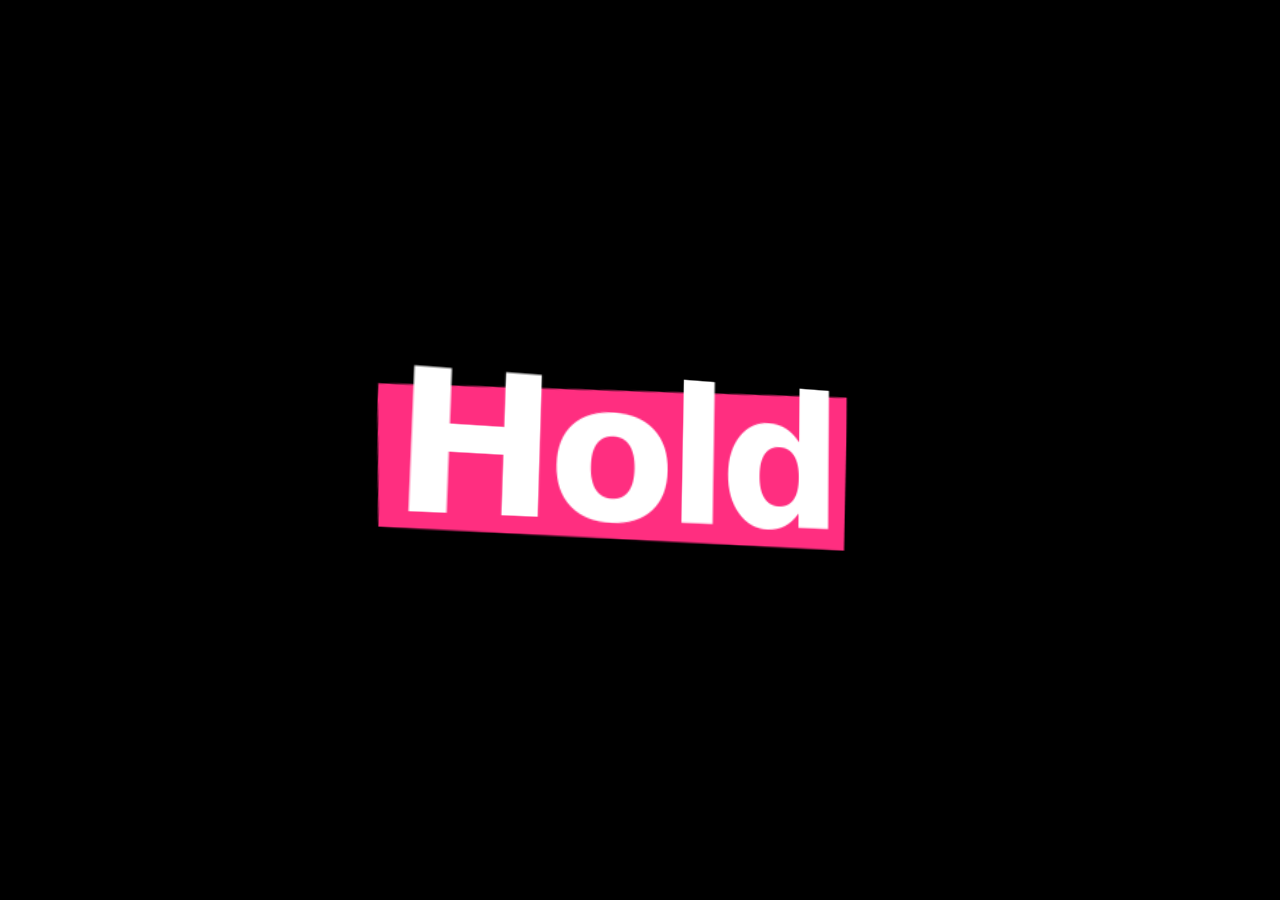
==== commit 93f560d6: "Sharper styles: crisp Fisheye, spaced Orbit, Squeeze hold, sung word bright at once - Fisheye / Fish" ====
--- a/src/ui/index.html
+++ b/src/ui/index.html
@@ -7,16 +7,7 @@
   <link rel="stylesheet" href="style.css">
 </head>
 <body class="mode-fullscreen style-ship" id="appBody">
-
-  <!-- Convex lens filter (displacement map generated in app.js) -->
   <svg class="lens-defs" width="0" height="0" aria-hidden="true">
-    <filter id="lensFilter" x="0" y="0" width="1" height="1"
-            filterUnits="objectBoundingBox" primitiveUnits="objectBoundingBox"
-            color-interpolation-filters="sRGB">
-      <feImage id="lensMap" x="0" y="0" width="1" height="1" preserveAspectRatio="none" result="map"/>
-      <feDisplacementMap in="SourceGraphic" in2="map" scale="0.17"
-                         xChannelSelector="R" yChannelSelector="G"/>
-    </filter>
     <!-- Ink / clay morph: blur, then harden the alpha back into solid shapes -->
     <filter id="gooFilter" x="-10%" y="-10%" width="120%" height="120%" color-interpolation-filters="sRGB">
       <feGaussianBlur id="gooBlur" in="SourceGraphic" stdDeviation="0" result="b"/>
--- a/src/ui/style.css
+++ b/src/ui/style.css
@@ -169,10 +169,10 @@
 /* ---------- Fisheye: a convex stack under a lens ---------- */
 body.style-fisheye .lens,
 body.style-fisheye-visual .lens {
-  /* keep the filtered area to the word stack, not the whole screen */
+  /* the glass: words keep inside it */
   width: min(92vw, 150vh); height: 84vh;
-  filter: url(#lensFilter);
-}
+}
+.w .t .lc { vertical-align: middle; line-height: 1; }
 body.style-fisheye .lens::after,
 body.style-fisheye-visual .lens::after {
   /* faint glass sheen */
@@ -336,6 +336,7 @@
 /* The JS motion engine drives position, scale and fades at a capped frame rate;
    CSS keeps only colour changes and the short slab wipe. */
 .w, .ln, .caret { transition: color .18s linear !important; }
+.w.active { transition: color .04s linear !important; }   /* the sung word turns white at once */
 .drift, body.style-ship .drift { animation: none !important; }
 
 /* ---------- Fullscreen views ---------- */
